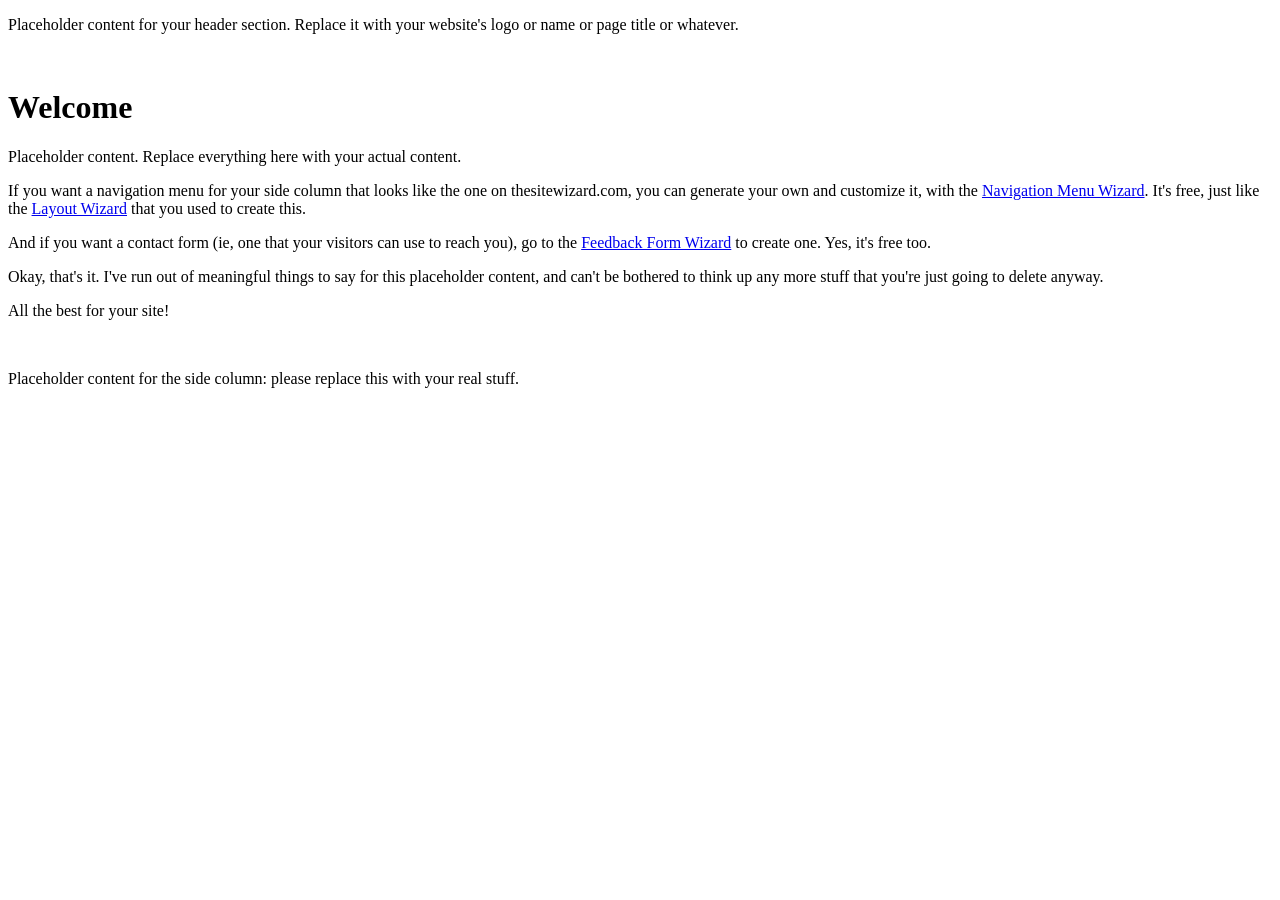
==== index.html @ b54f86db "Create index.html" ====
<!DOCTYPE html>
<html lang="en">
<head>
<meta charset="utf-8">
<title>Insert web page title here</title>
<meta name="generator" content="thesitewizard.com's Layout Wizard 4.0.0">
<meta name="viewport" content="width=device-width, initial-scale=1">
<link rel="stylesheet" type="text/css" media="all" href="styles.css">
</head>

<body>

<div id="tswcontainer">
	<div id="tswheader">
	<!-- start of header section: insert your logo, etc, here -->

	<p>
	Placeholder content for your header section. Replace it with your website's logo or name or page title or whatever.
	</p>
	<p>&nbsp;</p>

	<!-- end of header section: insert your logo, etc, above this line -->
	</div>

	<div id="tswcontent">
	<div id="tswcontproper">
	<!-- start of content column: insert your content here -->

	<h1>Welcome</h1>
	<p>
	Placeholder content. Replace everything here with your actual content.
	</p>
	<p>
	If you want a navigation menu for your side column that looks like the one on thesitewizard.com,
	you can generate your own and customize it, with the
	<a href="https://www.thesitewizard.com/wizards/css-menu-buttons.shtml">Navigation Menu Wizard</a>.
	It's free, just like the <a href="https://www.thesitewizard.com/wizards/layout.shtml">Layout Wizard</a>
	that you used to create this.
	</p>
	<p>
	And if you want a contact form (ie, one that your visitors can use to reach you), go to the
	<a href="https://www.thesitewizard.com/wizards/feedbackform.shtml">Feedback Form Wizard</a>
	to create one. Yes, it's free too.
	</p>
	<p>
	Okay, that's it. I've run out of meaningful things to say for this placeholder content, and can't be bothered to
	think up any more stuff that you're just going to delete anyway.
	</p>
	<p>
	All the best for your site!
	</p>
	<p>&nbsp;</p>

	<!-- end of content column: put your content above this line -->
	</div>
	</div>

	<div id="tswsidecol">
	<div id="tswsideproper">
	<!-- start of side column: insert your navigation menu, etc, here -->

	<p>
	Placeholder content
	for the side column:
	please replace this
	with your real stuff.
	</p>

	<!-- end of side column: put your navigation menu, etc, above this line -->
	</div>
	</div>
	<div style="clear: both;"></div>

</div>

</body>

</html>
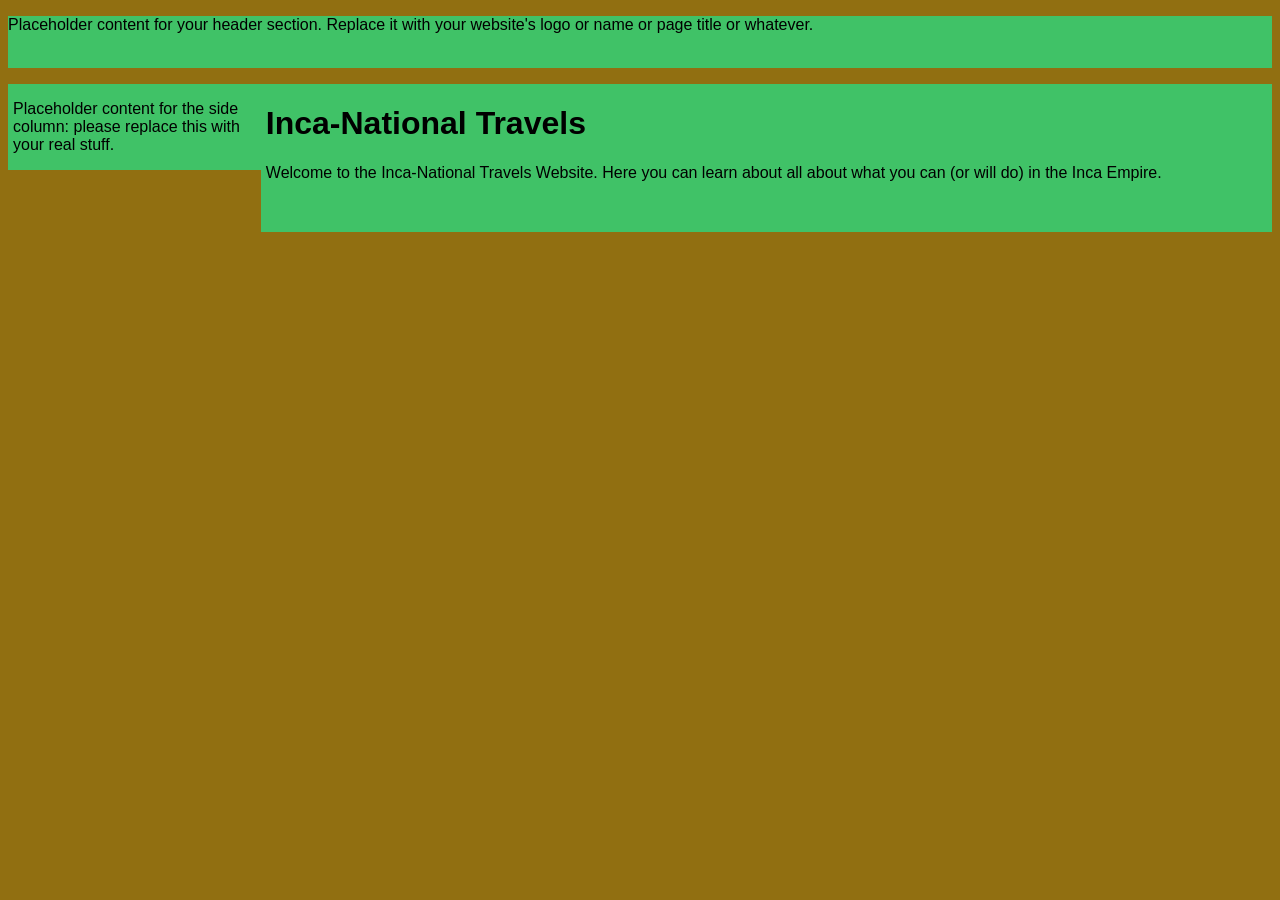
==== commit 27e3a90b: "Clean up home page and background color" ====
--- a/index.html
+++ b/index.html
@@ -2,7 +2,7 @@
 <html lang="en">
 <head>
 <meta charset="utf-8">
-<title>Insert web page title here</title>
+<title>Inca Road System</title>
 <meta name="generator" content="thesitewizard.com's Layout Wizard 4.0.0">
 <meta name="viewport" content="width=device-width, initial-scale=1">
 <link rel="stylesheet" type="text/css" media="all" href="styles.css">
@@ -26,28 +26,10 @@
 	<div id="tswcontproper">
 	<!-- start of content column: insert your content here -->
 
-	<h1>Welcome</h1>
+	<h1>Inca-National Travels</h1>
 	<p>
-	Placeholder content. Replace everything here with your actual content.
-	</p>
-	<p>
-	If you want a navigation menu for your side column that looks like the one on thesitewizard.com,
-	you can generate your own and customize it, with the
-	<a href="https://www.thesitewizard.com/wizards/css-menu-buttons.shtml">Navigation Menu Wizard</a>.
-	It's free, just like the <a href="https://www.thesitewizard.com/wizards/layout.shtml">Layout Wizard</a>
-	that you used to create this.
-	</p>
-	<p>
-	And if you want a contact form (ie, one that your visitors can use to reach you), go to the
-	<a href="https://www.thesitewizard.com/wizards/feedbackform.shtml">Feedback Form Wizard</a>
-	to create one. Yes, it's free too.
-	</p>
-	<p>
-	Okay, that's it. I've run out of meaningful things to say for this placeholder content, and can't be bothered to
-	think up any more stuff that you're just going to delete anyway.
-	</p>
-	<p>
-	All the best for your site!
+	Welcome to the Inca-National Travels Website. Here you can learn about all about what you can (or will do) in the Inca Empire.
+	
 	</p>
 	<p>&nbsp;</p>
 
--- a/styles.css
+++ b/styles.css
@@ -0,0 +1,57 @@
+/*
+	styles.css
+	Initial code generated by thesitewizard.com's Layout Wizard 4.0.0
+*/
+body {
+	font-family: Arial, Helvetica, sans-serif ;
+	background-color: #916F11;
+}
+img {
+	max-width: 100% ;
+	width: auto ;
+	height: auto ;
+}
+input, select, button, textarea {
+	max-width: 100% ;
+}
+meter, progress, output {
+	max-width: 100% ;
+}
+div#tswsidecol {
+	float: right ;
+	width: 20% ;
+	color: #000 ;
+	background-color: #40C267 ;
+}
+div#tswcontent {
+	float: right ;
+	width: 80% ;
+	color: #000 ;
+	background-color: #40C267 ;
+}
+@media only screen and (max-width: 629px) {
+	div#tswsidecol {
+		float: none ;
+		width: 100% ;
+	}
+	div#tswcontent {
+		float: none ;
+		width: 100% ;
+	}
+}
+div#tswcontproper {
+	padding-left: 5px ;
+	padding-right: 5px ;
+}
+div#tswcontainer {
+	color: inherit ;
+	background-color: inherit ;
+}
+div#tswsideproper, div#tswothersideproper {
+	padding-left: 5px ;
+	padding-right: 5px ;
+}
+div#tswheader {
+	color: #000 ;
+	background-color: #40C267 ;
+}
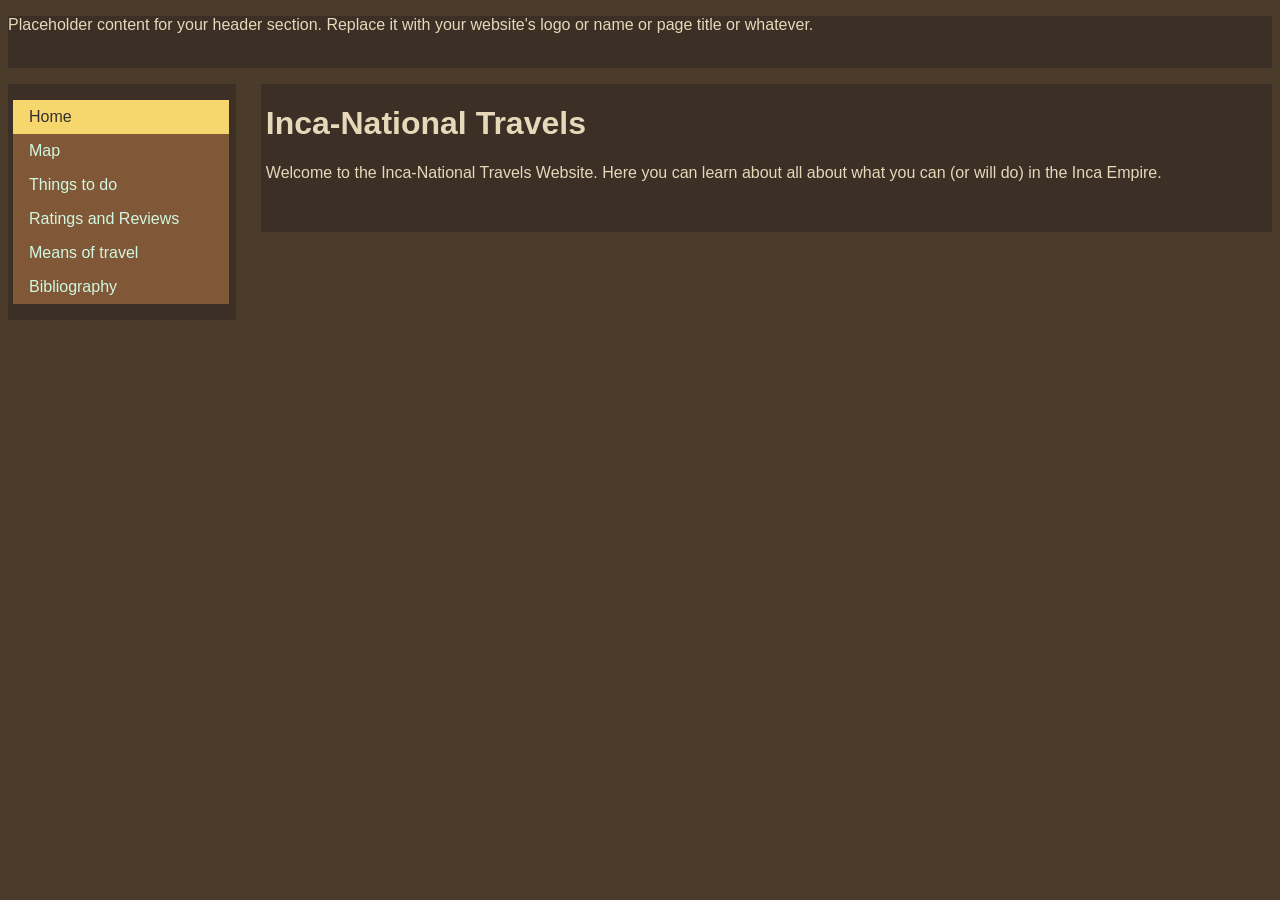
==== commit bffab9d4: "website" ====
--- a/index.html
+++ b/index.html
@@ -42,10 +42,14 @@
 	<!-- start of side column: insert your navigation menu, etc, here -->
 
 	<p>
-	Placeholder content
-	for the side column:
-	please replace this
-	with your real stuff.
+		<ul>
+			<li class="active"><a href="index.html">Home</a></li>
+			<li><a href="map.html">Map</a></li>
+			<li><a href="things.html">Things to do</a></li>
+			<li><a href="rating.html">Ratings and Reviews</a></li>
+			<li><a href="travelMeans.html">Means of travel</a></li>
+			<li><a href="citations.html">Bibliography</a></li>
+		</ul>
 	</p>
 
 	<!-- end of side column: put your navigation menu, etc, above this line -->
--- a/styles.css
+++ b/styles.css
@@ -3,55 +3,137 @@
 	Initial code generated by thesitewizard.com's Layout Wizard 4.0.0
 */
 body {
-	font-family: Arial, Helvetica, sans-serif ;
-	background-color: #916F11;
+	font-family: Arial, Helvetica, sans-serif;
+	background-color: #4B3B2A;
 }
+
 img {
-	max-width: 100% ;
-	width: auto ;
-	height: auto ;
+	max-width: 100%;
+	width: auto;
+	height: auto;
 }
-input, select, button, textarea {
-	max-width: 100% ;
+
+input,
+select,
+button,
+textarea {
+	max-width: 100%;
 }
-meter, progress, output {
-	max-width: 100% ;
+
+meter,
+progress,
+output {
+	max-width: 100%;
 }
+
+ul {
+	list-style-type: none;
+	margin: 0;
+	padding: 0;
+	width: 99.25%;
+	background-color: #805837;
+}
+
+li a {
+	display: block;
+	color: rgb(208, 247, 225);
+	;
+	padding: 8px 16px;
+	text-decoration: none;
+}
+
+/* Change the link and background color on hover */
+li a:hover {
+	background-color: #a56835;
+	color: rgb(143, 172, 154);
+}
+
+.active a{
+	background-color: #F5D76E;
+	color: #352e2e;
+}
+.active {
+	background-color: #F5D76E;
+	color: #FAFAFA;
+}
+
 div#tswsidecol {
-	float: right ;
-	width: 20% ;
-	color: #000 ;
-	background-color: #40C267 ;
+	float: left;
+	width: 18%;
+	color: #E6D8B9;
+	background-color: #3B2F26;
 }
+
 div#tswcontent {
-	float: right ;
-	width: 80% ;
-	color: #000 ;
-	background-color: #40C267 ;
+	float: right;
+	width: 80%;
+	color: #E6D8B9;
+	background-color: #3B2F26;
 }
+
 @media only screen and (max-width: 629px) {
 	div#tswsidecol {
-		float: none ;
-		width: 100% ;
+		float: none;
+		width: 100%;
 	}
+
 	div#tswcontent {
-		float: none ;
-		width: 100% ;
+		float: none;
+		width: 100%;
 	}
 }
+
 div#tswcontproper {
-	padding-left: 5px ;
-	padding-right: 5px ;
+	padding-left: 5px;
+	padding-right: 5px;
 }
+
 div#tswcontainer {
-	color: inherit ;
-	background-color: inherit ;
+	color: inherit;
+	background-color: inherit;
 }
-div#tswsideproper, div#tswothersideproper {
-	padding-left: 5px ;
-	padding-right: 5px ;
+
+div#tswsideproper,
+div#tswothersideproper {
+	padding-left: 5px;
+	padding-right: 5px;
 }
+
 div#tswheader {
-	color: #000 ;
-	background-color: #40C267 ;
+	color: #E6D8B9;
+	background-color: #3B2F26;
 }
+
+#map {
+	float: left;
+	width: 500px;
+	height: 500px;
+	border-style: dashed;
+	border-radius: 25px;
+	background-color: #545454a2;
+}
+
+.legend {
+	border-radius: 25px;
+	background-color: #545454a2;
+	padding: 5px;
+	width: 200px;
+	height: 80px;
+}
+
+#clickContent {
+	border-radius: 25px;
+	background-color: #545454a2;
+	margin-left: 510px;
+	padding: 5px;
+	/* float: right; */
+	width: 35%;
+	height: 600px;
+}
+
+.imagetextcontainer { display: flex; }
+.imagetextflexcontent { margin-left: 5px;  margin-right: 5px; margin-top: 0; }
+
+a {
+	color: #009688;
+}
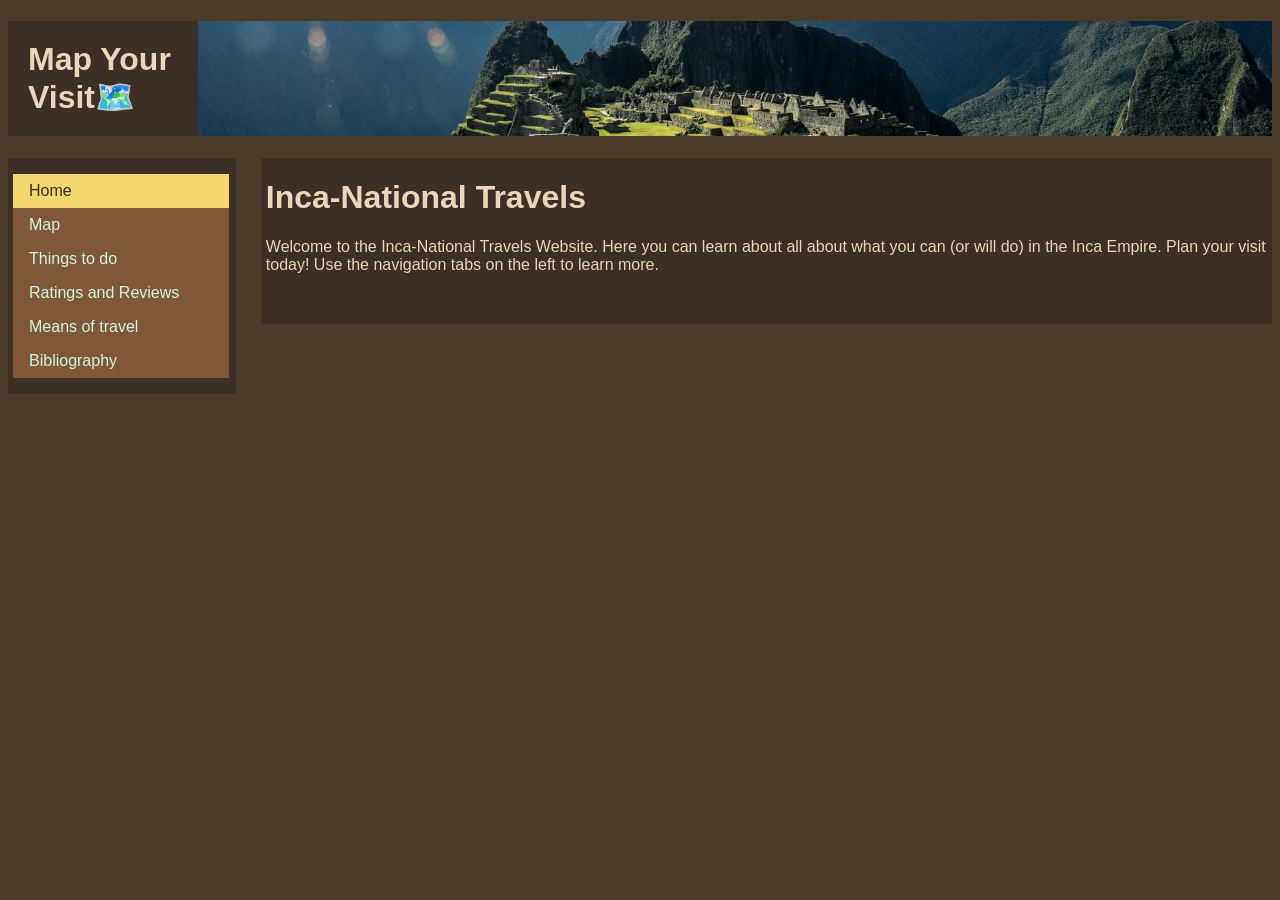
==== commit b0475fc8: "more and clean up" ====
--- a/index.html
+++ b/index.html
@@ -11,14 +11,12 @@
 <body>
 
 <div id="tswcontainer">
-	<div id="tswheader">
+	<div id="tswheader" style="background-image:url(homeBanner.jpeg); background-repeat: no-repeat;
+  background-size: cover;
+  background-position: 0% 50%">
 	<!-- start of header section: insert your logo, etc, here -->
 
-	<p>
-	Placeholder content for your header section. Replace it with your website's logo or name or page title or whatever.
-	</p>
-	<p>&nbsp;</p>
-
+	<h1 style="padding: 20px; color: inherit; background-color: inherit; width: 150px;">Map Your Visit🗺️</h1>
 	<!-- end of header section: insert your logo, etc, above this line -->
 	</div>
 
@@ -28,7 +26,7 @@
 
 	<h1>Inca-National Travels</h1>
 	<p>
-	Welcome to the Inca-National Travels Website. Here you can learn about all about what you can (or will do) in the Inca Empire.
+	Welcome to the Inca-National Travels Website. Here you can learn about all about what you can (or will do) in the Inca Empire. Plan your visit today! Use the navigation tabs on the left to learn more.
 	
 	</p>
 	<p>&nbsp;</p>
--- a/styles.css
+++ b/styles.css
@@ -71,34 +71,6 @@
 	background-color: #3B2F26;
 }
 
-@media only screen and (max-width: 629px) {
-	div#tswsidecol {
-		float: none;
-		width: 100%;
-	}
-
-	div#tswcontent {
-		float: none;
-		width: 100%;
-	}
-}
-
-div#tswcontproper {
-	padding-left: 5px;
-	padding-right: 5px;
-}
-
-div#tswcontainer {
-	color: inherit;
-	background-color: inherit;
-}
-
-div#tswsideproper,
-div#tswothersideproper {
-	padding-left: 5px;
-	padding-right: 5px;
-}
-
 div#tswheader {
 	color: #E6D8B9;
 	background-color: #3B2F26;
@@ -126,10 +98,57 @@
 	background-color: #545454a2;
 	margin-left: 510px;
 	padding: 5px;
-	/* float: right; */
 	width: 35%;
 	height: 600px;
 }
+
+@media only screen and (max-width: 629px) {
+	div#tswsidecol {
+		float: none;
+		width: 100%;
+	}
+
+	div#tswcontent {
+		float: none;
+		width: 100%;
+	}
+	div#map {
+        float: none;
+        width: 100%;  
+        max-width: 629px; 
+        height: 400px;    
+        margin: 0 auto;   
+        display: block;
+    }
+
+    #clickContent {
+        width: 100%;
+		max-width: 320px; 
+		height: max-content;
+        margin: 0px auto;
+        float: none;
+    }
+}
+
+div#tswcontproper {
+	padding-left: 5px;
+	padding-right: 5px;
+}
+
+div#tswcontainer {
+	color: inherit;
+	background-color: inherit;
+}
+
+div#tswsideproper,
+div#tswothersideproper {
+	padding-left: 5px;
+	padding-right: 5px;
+}
+
+
+
+
 
 .imagetextcontainer { display: flex; }
 .imagetextflexcontent { margin-left: 5px;  margin-right: 5px; margin-top: 0; }
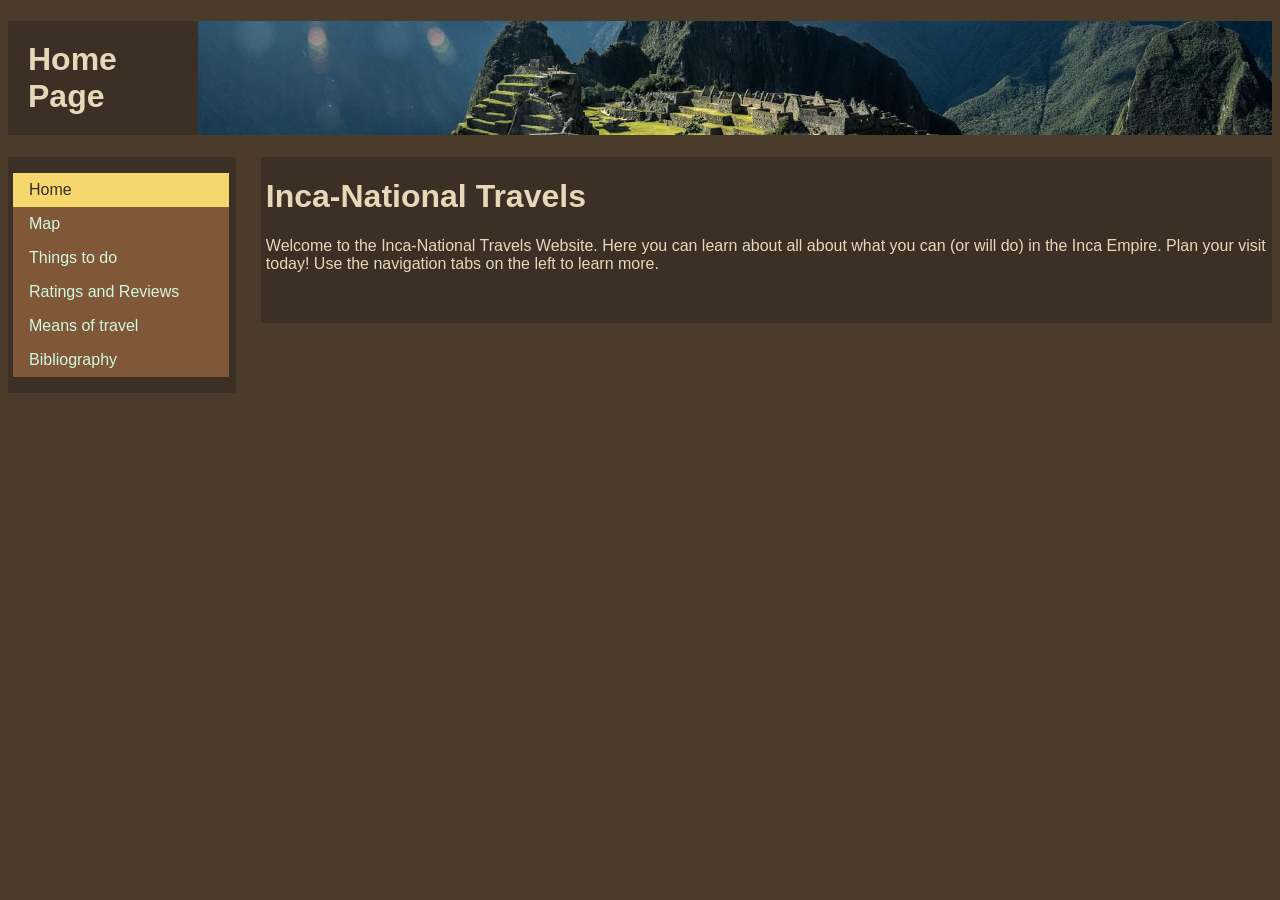
==== commit 2c1d87e1: "Update index.html" ====
--- a/index.html
+++ b/index.html
@@ -16,7 +16,7 @@
   background-position: 0% 50%">
 	<!-- start of header section: insert your logo, etc, here -->
 
-	<h1 style="padding: 20px; color: inherit; background-color: inherit; width: 150px;">Map Your Visit🗺️</h1>
+	<h1 style="padding: 20px; color: inherit; background-color: inherit; width: 150px;">Home Page</h1>
 	<!-- end of header section: insert your logo, etc, above this line -->
 	</div>
 
